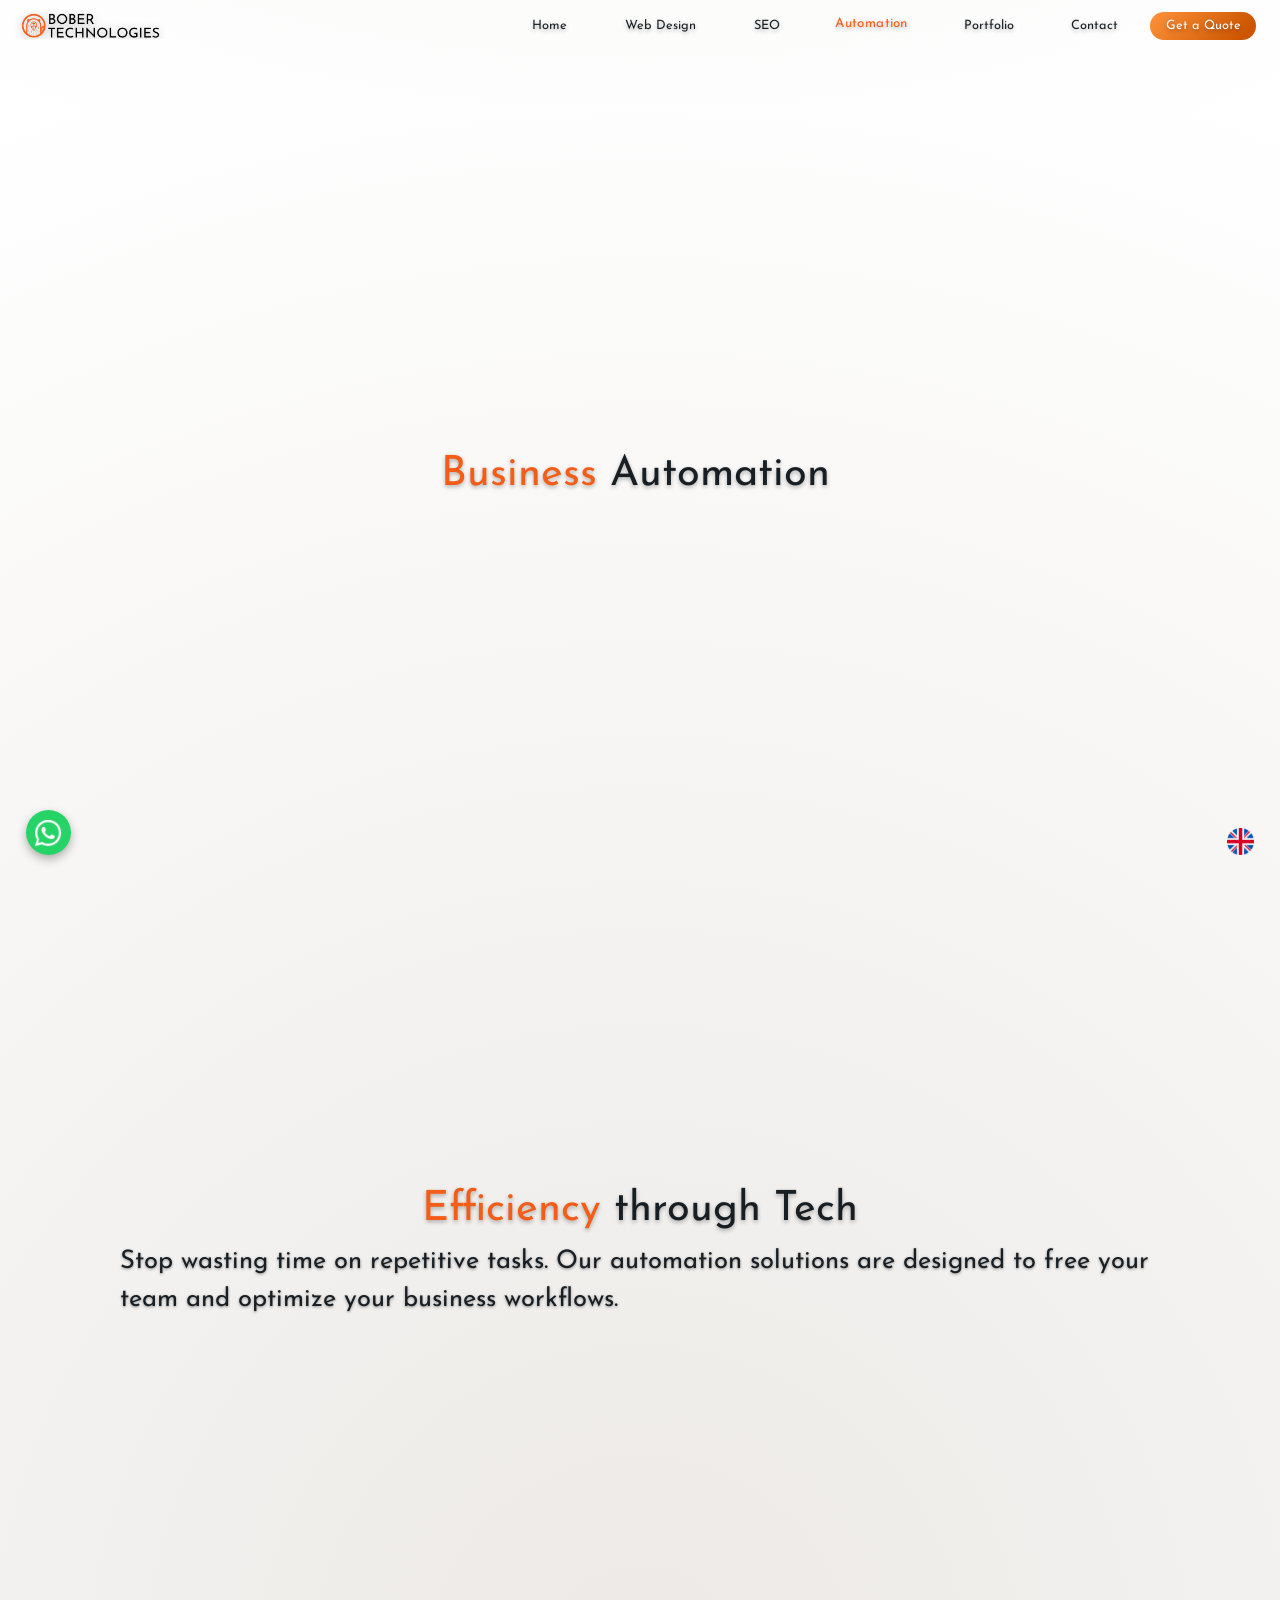
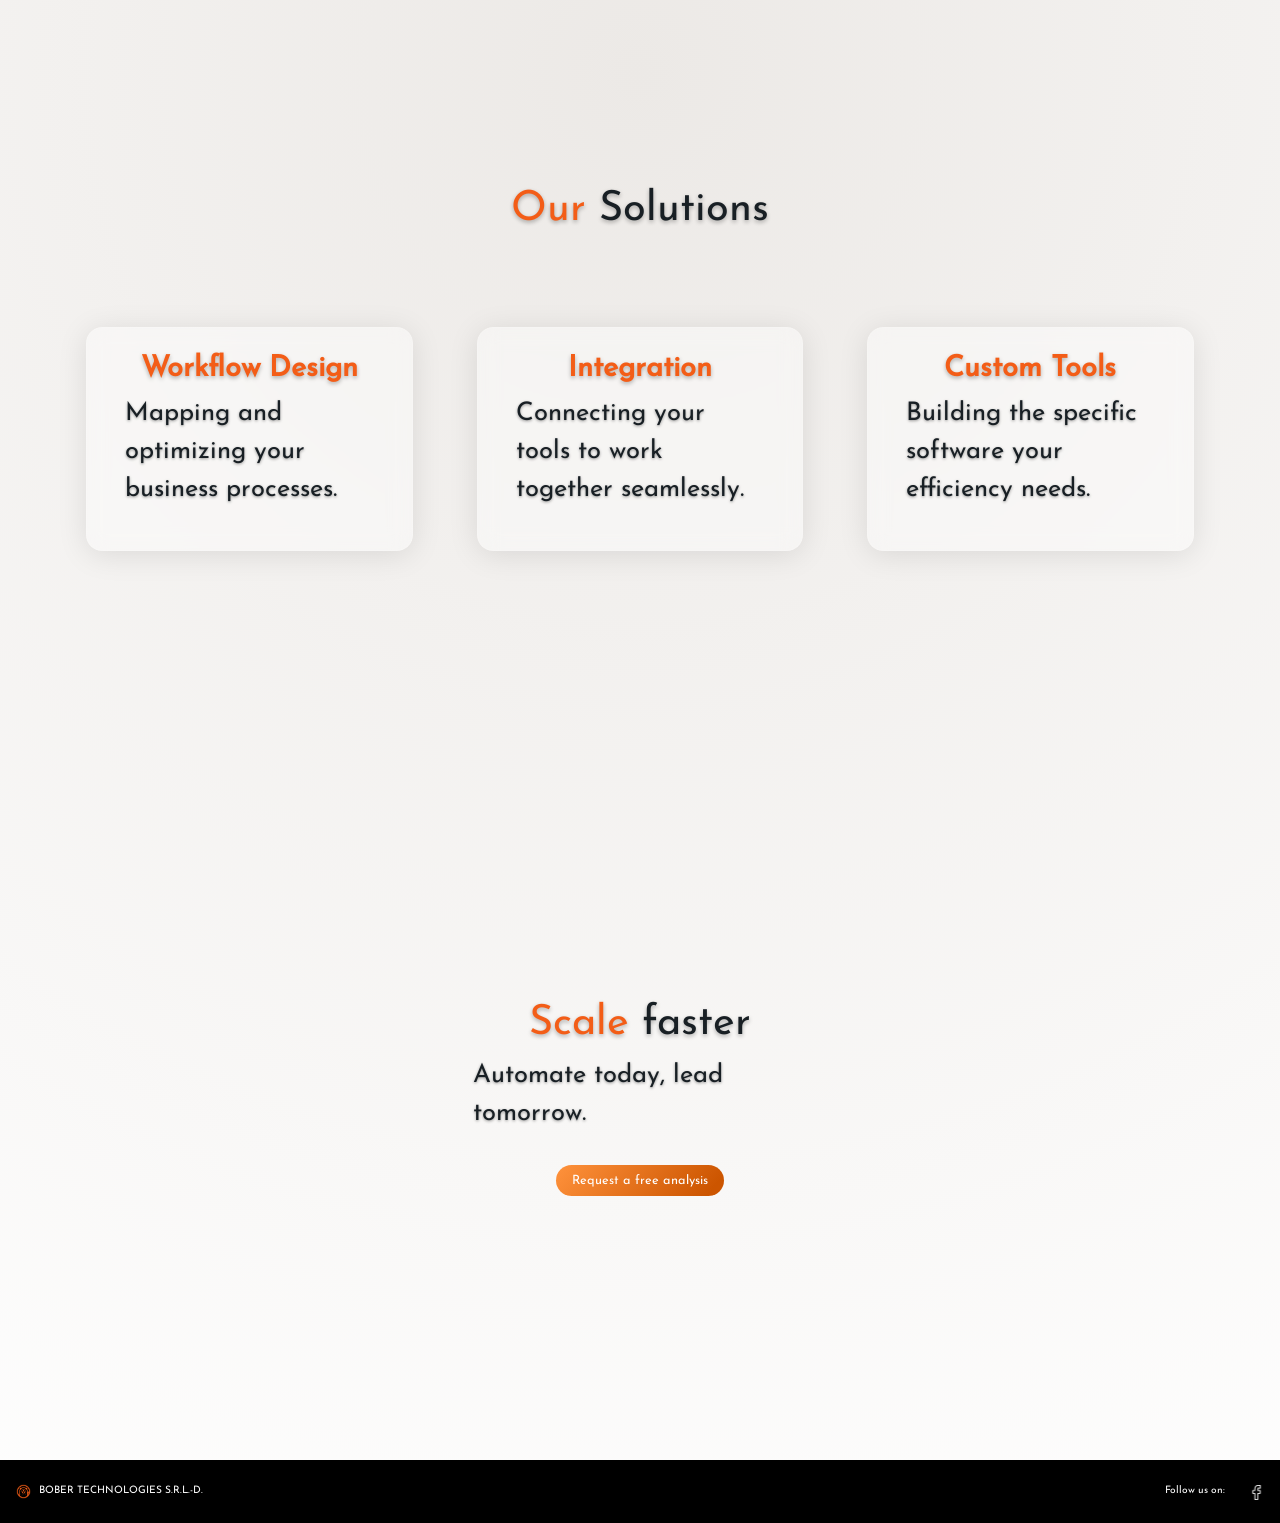
==== automation.html @ 5aacd909 "add Alydeea and automation portfolio pages, enhance site navigation, and improve content structure" ====
<!DOCTYPE html>
<html lang="ro">
<head>
    <meta charset="UTF-8">
    <meta name="viewport" content="width=device-width, initial-scale=1.0">

    <meta name="description" content="Custom Software Development Romania | Business Automation Solutions | Software Cost Optimization. We turn innovative ideas into powerful software solutions.">
    <meta name="keywords" content="Custom Software Development Romania, Business Automation Solutions, Software Cost Optimization, BOBER TECHNOLOGIES, dezvoltare web, dezvoltare software personalizată, dezvoltare aplicații mobile, consultanță IT, companie software, soluții software pentru afaceri, dezvoltare aplicații web, soluții cloud, externalizare software, software pentru întreprinderi, transformare digitală, mentenanță software, suport tehnic, integrare software, partener tehnologic">

    <!-- Content language -->
    <meta http-equiv="content-language" content="en, ro">

    <meta name="author" content="BOBER TECHNOLOGIES S.R.L.-D.">
    <meta name="robots" content="index, follow">
    <link rel="canonical" href="https://b-tech.ro/automation.html" />

      <!-- Favicon -->
    <link rel="icon" href="/res/icons/beaver_ico.ico" type="image/png">
    <link rel="icon" href="/res/icons/beaver_ico.ico" type="image/x-icon">
    <link rel="shortcut icon" href="/res/icons/beaver_ico.ico" type="image/x-icon">

    <!-- Open Graph -->
    <meta property="og:locale:alternate" content="ro_RO, en_US" />
    <meta property="og:locale" content="ro_RO" />
    <meta property="og:type" content="website" />
    <meta property="og:title" content="BOBER TECHNOLOGIES - Custom Software & IT Solutions" />
    <meta property="og:description" content="Optimize your business processes with our custom automation solutions. We help you eliminate repetitive tasks and increase efficiency." />
    <meta property="og:image" content="https://b-tech.ro/res/LOGO_Dark.png" />
    <meta property="og:image:width" content="1200" />
    <meta property="og:image:height" content="630" />
    <meta property="og:url" content="https://b-tech.ro/automation.html" />
    <meta property="og:site_name" content="BOBER TECHNOLOGIES" />

    <!-- Twitter Card -->
    <meta name="twitter:lang" content="ro, en">
    <meta name="twitter:card" content="summary_large_image" />
    <meta name="twitter:title" content="BOBER TECHNOLOGIES" />
    <meta name="twitter:description" content="Expert software development & consulting. Build your next project with us." />
    <meta name="twitter:image" content="https://b-tech.ro/res/LOGO_Dark.png" />

    <!-- Schema.org -->
    <script type="application/ld+json">
        {
          "@context": "https://schema.org",
          "@type": "Organization",
          "name": "BOBER TECHNOLOGIES",
          "alternateName": "B-Tech",
          "url": "https://b-tech.ro",
          "logo": "https://b-tech.ro/res/LOGO_Dark.png",
          "sameAs": [
            "https://www.facebook.com/profile.php?id=61576194466730"
          ],
          "contactPoint": {
            "@type": "ContactPoint",
            "email": "contact@b-tech.ro",
            "telephone": "+40733216828",
            "contactType": "Customer Service",
            "areaServed": "RO",
            "availableLanguage": ["English", "Romanian"]
          }
        }
    </script>

    <script type="application/ld+json">
        {
          "@context": "https://schema.org",
          "@type": "BreadcrumbList",
          "itemListElement": [
            {
              "@type": "ListItem",
              "position": 1,
              "name": "Home",
              "item": "https://b-tech.ro/index.html"
            },
            {
              "@type": "ListItem",
              "position": 2,
              "name": "Automation",
              "item": "https://b-tech.ro/automation.html"
            }
          ]
        }
    </script>

    <title>Business Automation Solutions | BOBER TECHNOLOGIES</title>
    <meta name="description" content="Streamline your workflows and increase efficiency with our custom automation solutions. We help businesses automate repetitive tasks and optimize processes.">
    <link rel="stylesheet" href="styles.css" />
    <link href="https://cdn.jsdelivr.net/npm/bootstrap@5.3.3/dist/css/bootstrap.min.css" rel="stylesheet" />
  
    <script src="scripts.js" defer></script>
</head>

<body>
    <!-- Google tag (gtag.js) -->
    <script async src="https://www.googletagmanager.com/gtag/js?id=G-8JJDEGG5Q1"></script>
    <script>
        window.dataLayer = window.dataLayer || [];
        function gtag(){dataLayer.push(arguments);}
        gtag('js', new Date());
        gtag('config', 'G-8JJDEGG5Q1');
    </script>
    <header>
        <nav class="navbar">
            <div class="logo">
                <a href="index.html" class="logo-btn">
                    <div class="logo-wrapper">
                        <div class="logo-background"></div>
                    </div>
                </a>
            </div>
            <div class="nav-links">
                <a href="index.html" class="nav-btn" data-i18n-key="header.nav.home">Home</a>
                <a href="web-design.html" class="nav-btn" data-i18n-key="header.nav.web_design">Web Design</a>
                <a href="seo.html" class="nav-btn" data-i18n-key="header.nav.seo">SEO</a>
                <a href="automation.html" class="nav-btn" data-i18n-key="header.nav.automation">Automation</a>
                <a href="portfolio.html" class="nav-btn" data-i18n-key="header.nav.case_studies">Portfolio</a>
                <a href="contact.html" class="nav-btn" data-i18n-key="header.nav.contact">Contact</a>
            </div>
            <a href="contact.html#section5" class="nav-btn quote-btn" data-i18n-key="header.nav.quote">Get a Quote</a>
        </nav>
        
        <!-- Vertical dot navbar -->
        <nav class="dot-navbar">
            <div class="dot-nav-links">
                <div class="dot-nav-item">
                    <span class="section-name" data-i18n-key="header.dot_nav.home"></span>
                    <button class="dot-nav-btn" role="navigation" data-section="section1" aria-label="Navigate to Home section"></button>
                </div>
                <div class="dot-nav-item">
                    <span class="section-name" data-i18n-key="header.dot_nav.about"></span>
                    <button class="dot-nav-btn" role="navigation" data-section="section2" aria-label="Navigate to About section"></button>
                </div>
                <div class="dot-nav-item">
                    <span class="section-name" data-i18n-key="header.dot_nav.services"></span>
                    <button class="dot-nav-btn" role="navigation" data-section="section3" aria-label="Navigate to Services section"></button>
                </div>
                <div class="dot-nav-item">
                    <span class="section-name" data-i18n-key="header.dot_nav.packages"></span>
                    <button class="dot-nav-btn" role="navigation" data-section="section_packages" aria-label="Navigate to Packages section"></button>
                </div>
                <div class="dot-nav-item">
                    <span class="section-name" data-i18n-key="header.dot_nav.development"></span>
                    <button class="dot-nav-btn" role="navigation" data-section="section4" aria-label="Navigate to Development section"></button>
                </div>
                <div class="dot-nav-item">
                    <span class="section-name" data-i18n-key="header.dot_nav.contact"></span>
                    <button class="dot-nav-btn" role="navigation" data-section="section5" aria-label="Navigate to Contact section"></button>
                </div>
            </div>
        </nav>
    </header>
    
    <main>
        <section id="section1" class="section">
            <h1 class="hero-title"><span class="accent" data-i18n-key="automation_page.hero_accent">Business</span> <span data-i18n-key="automation_page.hero_title">Automation</span></h1>&nbsp;&nbsp;
            <div class="toggle-container">
                <button id="theme-toggle" aria-label="Toggle dark/light mode">
                    <img src="res/icons/dark.png" alt="Toggle light mode icon" class="theme-icon">
                    <img src="res/icons/light.png" alt="Toggle dark mode icon" class="theme-icon">
                </button>
                <button id="lang-toggle">
                    <img src="res/icons/en.png" alt="Language selection toggle for English/Romanian" />
                </button>
            </div>
        </section>

        <section class="section">
            <div class="glass-container">
                <div>
                    <h2 data-i18n-accent-first data-i18n-key="automation_page.efficiency_title">Efficiency through Tech</h2>
                    <p data-i18n-key="automation_page.efficiency_desc">Stop wasting time on repetitive tasks. Our automation solutions are designed to free your team and optimize your business workflows.</p>
                </div>
            </div>
        </section>

        <section class="section">
            <div class="glass-container">
                <div>
                    <h2 data-i18n-accent-first data-i18n-key="automation_page.solutions_title">Our Solutions</h2>
                    <div class="about-columns">
                        <div class="about-column-wrapper" style="margin-top: 2rem;">
                            <div class="about-column">
                                <h3><span class="accent" data-i18n-key="automation_page.workflow_title">Workflow</span></h3>
                                <p data-i18n-key="automation_page.workflow_desc">Mapping and optimizing your business processes.</p>
                            </div>
                        </div>
                        <div class="about-column-wrapper" style="margin-top: 2rem;">
                            <div class="about-column">
                                <h3><span class="accent" data-i18n-key="automation_page.integration_title">Integration</span></h3>
                                <p data-i18n-key="automation_page.integration_desc">Connecting your tools to work together seamlessly.</p>
                            </div>
                        </div>
                        <div class="about-column-wrapper" style="margin-top: 2rem;">
                            <div class="about-column">
                                <h3><span class="accent" data-i18n-key="automation_page.tools_title">Custom</span></h3>
                                <p data-i18n-key="automation_page.tools_desc">Building the specific software your efficiency needs.</p>
                            </div>
                        </div>
                    </div>
                </div>
            </div>
        </section>

        <section id="contact-cta" class="section">
            <div class="glass-container">
                <div>
                    <h2 data-i18n-accent-first data-i18n-key="automation_page.ready_title">Scale faster</h2>
                    <p data-i18n-key="automation_page.ready_desc">Automate today, lead tomorrow.</p>
                    <a href="/contact.html#section5" class="submit-btn" style="text-decoration: none;" data-i18n-key="alydeea.request_analysis">Request a free analysis</a>
                </div>
            </div>
        </section>

        <div id="scroll-arrow" style="z-index: 1;">
            <img loading="lazy" src="res/icons/down-arrow.png" class="arrow-img"  alt="Scroll down arrow" draggable="false">
        </div>

        <!-- WhatsApp Floating Widget -->
        <a href="https://wa.me/40733216828" 
           class="whatsapp-widget" target="_blank" rel="noopener noreferrer" aria-label="Contact us on WhatsApp">
            <img src="res/icons/whatsapp.png" alt="WhatsApp Icon">
        </a>
    </main>

    <footer>
        <div class="footer-content">
            <div style="display:flex; align-items: center;">
                <div class="footer-logo">
                    <img draggable="false" src="/res/icons/beaver_png.png" alt="BOBER TECHNOLOGIES logo - beaver icon">
                </div>
                <p data-i18n-key="footer.company">BOBER TECHNOLOGIES S.R.L.&#8209;D.</p>
            </div>
            <div class="footer-icons">
                <p style="white-space: nowrap;" data-i18n-key="footer.follow_us">Follow us on:</p>
               <!-- <button class="footer-btn">
                    <img loading="lazy" src="res/icons/linkedin.png" alt="LinkedIn">
                </button> -->
                <button class="footer-btn">
                    <a href="https://www.facebook.com/profile.php?id=61576194466730" target="_blank" rel="noopener noreferrer">
                        <img loading="lazy" src="res/icons/facebook.png" alt="Facebook" draggable="false">
                    </a>
                </button>
                <!--<button class="footer-btn">
                    <img loading="lazy" src="res/icons/instagram.png" alt="instagram">
                </button>
                <button class="footer-btn">
                    <img loading="lazy" src="res/icons/twitter.png" alt="X">
                </button>-->
            </div>
        </div>
    </footer>
</body>
</html>
---- styles.css ----
/* ==========================================================================
   BOBER TECHNOLOGIES - Main Stylesheet
   ========================================================================== */

/* --- 1. Reset & Base --- */
@font-face {
    font-family: 'Josefin Sans';
    src: url('/res/fonts/JosefinSans-Regular.ttf') format('truetype'),
         url('/res/fonts/JosefinSans-Regular.woff') format('woff'),
         url('/res/fonts/JosefinSans-Regular.woff2') format('woff2');
    font-weight: normal;
    font-style: normal;
    font-display: swap;
}

:root {
    /* Colors */
    --primary: #000000;
    --secondary: #14213D;
    --tertiary: #E5E5E5;
    --accent: #f35d17;
    --light: #ffffff;
    --dark: #181f24;
    
    /* Shadows */
    --shadow-sm: 0 2px 4px rgba(0, 0, 0, 0.3);
    --shadow-md: 0 4px 6px rgba(0, 0, 0, 0.2);
    --shadow-lg: 0 4px 30px rgba(0, 0, 0, 0.1);
    --text-shadow: 0 2px 4px rgba(0, 0, 0, 0.3);
    
    /* Transitions */
    --transition-fast: 0.2s ease;
    --transition-default: 0.3s ease;

    /* Backgrounds & Text (Dynamic) */
    --bg-light: radial-gradient(circle, #ece9e6, #ffffff);
    --bg-dark: radial-gradient(circle, #414345, #232526);
    
    /* Defaults */
    --current-bg: var(--bg-light);
    --current-text: var(--dark);
    --text-inverse: var(--light);
}

body.dark-mode {
    --current-bg: var(--bg-dark);
    --current-text: var(--light);
    --text-inverse: var(--dark);
}

body.light-mode {
    --current-bg: var(--bg-light);
    --current-text: var(--dark);
    --text-inverse: var(--light);
}

* {
    margin: 0;
    padding: 0;
    box-sizing: border-box;
    font-family: "Josefin Sans", sans-serif !important;
}

html {
    scroll-behavior: smooth;
    overflow-y: scroll;
}

body {
    background: var(--current-bg);
    color: var(--current-text) !important;
    min-height: 100vh;
    padding-top: 0;
    transition: background var(--transition-default), color var(--transition-default);
}

/* --- 2. Typography --- */
h1, h2 {
    font-size: clamp(1.5rem, calc(1rem + 2vw), 15rem) !important;
    margin-bottom: clamp(0.5rem, 2vw, 1rem);
    color: var(--current-text);
    text-align: center;
    text-shadow: var(--text-shadow);
}

h3 {
    font-size: clamp(1.2rem, calc(1rem + 1vw), 13.2rem) !important;
    margin-bottom: clamp(0.5rem, 2vw, 1rem);
    color: var(--current-text) !important;
    font-weight: bold !important;
    text-align: center;
    text-shadow: var(--text-shadow);
    max-width: 90%;
    margin: 0 auto;
    overflow-wrap: break-word;
}

p {
    font-size: clamp(1rem, calc(0.8rem + 1vw), 5rem) !important;
    color: var(--current-text) !important;
    text-align: left !important;
    text-shadow: 0 1px 3px rgba(0, 0, 0, 0.4) !important;
    width: 90%;
    margin: 0 auto;
    font-weight: 500;
    white-space: normal;
}

li {
    font-size: clamp(1rem, calc(0.5rem + 0.7vw), 4rem) !important;
    color: var(--current-text) !important;
    text-align: left !important;
    text-shadow: 0 1px 3px rgba(0, 0, 0, 0.4);
    width: 100%;
    font-weight: 500;
    margin: 0 auto;
}

li::marker {
    color: var(--current-text);
}

span.accent {
    color: var(--accent);
}

/* --- 3. Header & Navigation --- */
.navbar {
    display: flex;
    justify-content: space-between;
    align-items: center;
    padding: clamp(0.5rem, 2vw, 1.5rem) clamp(1rem, 3vw, 4rem);
    background-color: transparent !important;
    position: fixed !important;
    width: 100%;
    top: 0;
    left: 0;
    z-index: 1000;
    box-shadow: none !important;
    flex-wrap: nowrap;
}

.logo {
    display: flex;
    align-items: center;
    flex-shrink: 0;
}

.logo-btn {
    background: none;
    border: none;
    padding: 0;
    cursor: pointer;
}

.logo-wrapper {
    position: relative;
    width: min(20vw, 20vh);
    height: min(3vw, 3vh);
    overflow: hidden;
}

.logo-background {
    position: absolute;
    inset: 0;
    width: 100%;
    height: 100%;
    background-size: contain;
    background-repeat: no-repeat;
    background-position: center;
    filter: drop-shadow(var(--shadow-sm));
}

body.light-mode .logo-background { background-image: url('res/LOGO_Dark.png'); }
body.dark-mode .logo-background { background-image: url('res/LOGO.png'); }

.nav-links {
    display: flex;
    gap: clamp(0.5rem, 2vw, 2.5rem);
    margin-left: auto;
    flex-shrink: 0;
}

.nav-btn {
    background: none;
    border: none;
    color: var(--current-text) !important;
    font-size: clamp(0.7rem, max(1vw, 1vh), 5rem);
    cursor: pointer;
    padding: clamp(0.2rem, 0.8vw, 0.5rem) clamp(0.3rem, 1.5vw, 1rem);
    border-radius: clamp(0.125rem, 0.5vw, 0.25rem);
    text-shadow: var(--text-shadow);
    white-space: nowrap;
    text-decoration: none !important;
    transition: color var(--transition-default), transform 0.2s ease !important;
}

.nav-btn:not(.quote-btn):hover, .nav-btn:not(.quote-btn):focus, .nav-btn:not(.quote-btn).active, .nav-btn:not(.quote-btn).current-page {
    transform: translateY(-.15em) scale(1.05) !important;
    color: var(--accent) !important;
}

.quote-btn:hover {
    transform: translateY(-.15em) scale(1.05) !important;
}

.nav-btn.hidden {
    opacity: 0;
    transform: translateY(-100%);
    pointer-events: none;
}

/* Dot Navbar */
.dot-navbar {
    position: fixed;
    right: clamp(1rem, 3vw, 3rem);
    top: 50%;
    transform: translateY(-50%);
    z-index: 999;
    transition: opacity var(--transition-default), visibility var(--transition-default);
}

.dot-navbar.hidden {
    opacity: 0;
    visibility: hidden;
}

.dot-nav-links {
    display: flex;
    flex-direction: column;
    gap: clamp(1rem, 3vh, 2rem);
}

.dot-nav-item {
    display: flex;
    align-items: center;
    justify-content: flex-end;
    position: relative;
    padding: 0.5rem;
}

.section-name {
    color: var(--current-text) !important;
    font-size: clamp(0.8rem, 1.2vw, 10rem);
    margin-right: 1rem;
    opacity: 0;
    transform: translateX(10px);
    transition: all 0.3s ease;
    font-weight: 500;
    text-align: right;
    white-space: nowrap;
    pointer-events: none;
}

.dot-nav-item:hover .section-name,
.dot-nav-item:has(.dot-nav-btn.active) .section-name {
    opacity: 1;
    transform: translateX(0);
}

.dot-nav-item:has(.dot-nav-btn.active) .section-name {
    color: var(--accent) !important;
}

.dot-nav-btn {
    width: clamp(0.5rem, 1vw, 2rem);
    height: clamp(0.5rem, 1vw, 2rem);
    border-radius: 50%;
    background-color: var(--current-text);
    border: none;
    cursor: pointer;
    transition: all 0.3s ease;
    box-shadow: var(--shadow-sm);
    flex-shrink: 0;
}

.dot-nav-btn.active, .dot-nav-btn:hover {
    background-color: var(--accent) !important;
    transform: scale(1.3);
}

/* --- 4. Main Content Sections --- */
.section {
    min-height: 80vh;
    display: flex;
    justify-content: center;
    padding: clamp(1rem, 5vw, 2rem);
}

@media (max-aspect-ratio: 1/1) {
    .section { min-height: 50vh; }
}

#section1 {
    align-items: center;
    padding-top: clamp(4rem, 10vh, 6rem);
    min-height: 100vh;
}

.contact-page #section1 {
    min-height: 50vh !important;
}

/* Glass Effect Containers */
.glass-container {
    width: 95%;
    display: flex;
    justify-content: center;
    align-items: center;
    position: relative;
    z-index: 1;
}

.about-columns {
    display: grid;
    grid-template-columns: repeat(auto-fit, minmax(30vw, 1fr)) !important;
    gap: clamp(2rem, 5vw, 10rem);
    width: 100%;
    margin-top: clamp(2rem, 4vh, 3rem);
    padding: 1.5rem;
    align-items: stretch;
}

/* Company Info Centering and Wrapping */
.company-info-container {
    display: flex;
    justify-content: center;
    align-items: center;
    width: 100%;
    margin-top: 1rem;
}

.company-info-container .about-column-wrapper {
    width: fit-content !important; /* Adjusted to fit content instead of fixed 120% */
    min-width: 300px; /* Ensure a minimum presence */
}

.company-details-box {
    padding: 1.5rem 3.5rem 1.5rem 1.8rem !important; /* Increased right padding to 3rem while keeping others */
    font-size: 0.8em !important; /* 20% smaller than parent/default */
    text-align: center;
}

.company-name-container {
    white-space: nowrap;
}

/* Alydeea Case Study specific centering */
.alydeea-page .about-columns {
    display: flex !important;
    flex-direction: column !important;
    align-items: center !important;
    width: 90% !important;
    max-width: 1200px;
    margin-left: auto !important;
    margin-right: auto !important;
    margin-top: 1rem !important; /* Reduced top margin since title is now above */
}

.alydeea-section-content {
    display: flex;
    flex-direction: column;
    align-items: center;
    width: 100%;
}

.alydeea-section-content h2 {
    margin-bottom: 2rem;
}

.alydeea-page .about-column-wrapper {
    width: fit-content !important;
    max-width: 100% !important;
    margin-bottom: 2rem;
}

.alydeea-page .about-column {
    width: fit-content !important;
    padding: 2rem clamp(1.5rem, 5vw, 4rem) !important;
}

#section2 .about-columns {
    display: flex !important;
    flex-direction: column !important;
    align-items: center !important;
}

#section2 .about-column-wrapper {
    width: fit-content;
    max-width: 80%;
    margin: 2rem auto 0;
}

#section2 .about-column {
    text-align: center !important;
    align-items: center !important;
    justify-content: center !important;
}

#section2 .about-column p, 
#section2 .about-column h3 {
    text-align: center !important;
    margin-bottom: 1.5rem;
}

#section2 .about-column-wrapper .parallax-background {
    width: 100%;
    height: 100%;
}

@media (min-width: 1024px) {
    .about-columns { grid-template-columns: repeat(3, minmax(20vw, 1fr)) !important; }
}

@media (max-width: 1024px) {
    .about-columns { grid-template-columns: 1fr !important; }
}

.about-column-wrapper {
    position: relative;
    width: fit-content !important;
    max-width: 100% !important;
    height: auto;
    overflow: hidden;
    border-radius: 16px !important;
    box-shadow: var(--shadow-lg);
    transition: transform 0.3s ease, box-shadow 0.3s ease;
    display: flex;
    flex-direction: column;
    align-items: center;
    justify-content: center;
    margin: 0 auto;
    text-align: center;
}

.about-column {
    display: flex;
    flex-direction: column;
    align-items: center;
    padding: 1.5rem;
    border-radius: 16px;
    position: relative;
    overflow: hidden;
    z-index: 2;
    width: fit-content;
    min-width: 100%;
    height: 100%;
    transition: transform 0.3s ease, box-shadow 0.3s ease;
    backdrop-filter: blur(10px);
    -webkit-backdrop-filter: blur(10px);
    border: 1px solid rgba(255, 255, 255, 0.1);
}

.about-column-wrapper:hover {
    box-shadow: var(--shadow-lg), 0 8px 20px rgba(0, 0, 0, 0.2);
    transform: translateY(-5px);
}

body.light-mode .about-column {
    background: rgba(255, 255, 255, 0.4);
}

body.dark-mode .about-column {
    background: rgba(0, 0, 0, 0.4);
}

/* Background Effects */
.parallax-background {
    position: absolute;
    inset: 0;
    width: 99%;
    height: 99%;
    background-size: cover;
    background-attachment: fixed;
    z-index: -1;
    border-radius: 20px;
}

body.light-mode .parallax-background.about { background-image: url('res/work_dark_mode.png'); }
body.dark-mode .parallax-background.about { background-image: url('res/work_light_mode.png'); }

.parallax-img {
    position: absolute;
    inset: 0;
    z-index: -1;
    overflow: hidden;
    pointer-events: none;
    border-radius: 20px;
    height: 99%;
    width: 100%;
}

.parallax-img img {
    width: 80%;
    height: auto;
    position: absolute;
    top: 0;
    left: 50%;
    transform: translateX(-50%) translateY(var(--scroll-offset, 0px));
    transition: transform 0.1s linear;
    will-change: transform;
}

#section5 {
    display: flex;
    justify-content: center;
    padding: 0 5%;
    width: 100%;
    min-height: 85vh;
}

.contact-container {
    display: grid;
    grid-template-columns: 1fr 1fr 1fr;
    align-items: start;
    width: 100%;
    gap: 2rem;
}


form {
    width: 100%;
    max-width: 40rem;
    display: flex;
    flex-direction: column;
    margin: 0 auto;
}

form h2 {
    font-size: clamp(1rem, 1.5vw, 2.5rem) !important;
    margin-bottom: 2rem;
    text-align: left;
    line-height: 1.2;
}

.feedback-input {
    color: var(--current-text) !important;
    border-radius: 15px;
    background-color: transparent;
    border: 2px solid var(--accent);
    padding: 0.8em;
    margin-bottom: 12px;
    width: 100%;
    outline: 0;
    font-size: clamp(0.9rem, 1.5vw, 3rem);
}

select.feedback-input option {
    background-color: var(--dark);
    color: var(--light);
}

body.light-mode select.feedback-input option {
    background-color: var(--light);
    color: var(--dark);
}

.feedback-input:not(:focus-within):invalid:not(:placeholder-shown) { background-image: url("res/icons/check-error.png"); }
.feedback-input:not(:focus-within):valid:not(:placeholder-shown) { background-image: url("res/icons/check-success.png"); }
.feedback-input:invalid, .feedback-input:valid:not(:placeholder-shown) {
    background-size: 20px;
    background-repeat: no-repeat;
    background-position: calc(100% - 10px);
}

textarea { min-height: 12rem; }

.submit-btn {
    height: clamp(1.6rem, 2.4vw, 6rem);
    font-size: clamp(0.8rem, 1vw, 4rem);
    padding: 0 clamp(0.8rem, 3vw, 1rem);
    border: 0;
    border-radius: 5rem;
    background-image: linear-gradient(131deg, #ff923c, #c50, #c50, #c50);
    background-size: 300% 100%;
    transition: all 0.3s ease-in-out;
    margin: 2rem auto 5px;
    font-weight: 500;
    color: var(--light);
    cursor: pointer;
    display: flex;
    align-items: center;
    justify-content: center;
    width: fit-content;
}

.submit-btn:hover:enabled, .submit-btn:hover, .quote-btn:hover {
    box-shadow: 0 .5em .5em -.4em #cc5500ba;
    background-size: 100% 100% !important;
    transform: translateY(-.15em) scale(1.05) !important;
}

.contact-image {
    grid-column: 3;
    display: flex;
    justify-content: flex-end;
    align-items: flex-end;
    height: 100%;
}

.contact-img {
    max-width: 35vw;
    max-height: 50vh;
    object-fit: contain;
}

@media (max-width: 1024px) {
    .contact-container { grid-template-columns: 1fr; place-items: center; }
    .contact-image { display: none; }
    form { padding: 0 10vw; }
}

/* --- 6. Footer --- */
footer {
    background-color: var(--primary);
    color: var(--light) !important;
    display: flex;
    justify-content: center;
    height: 7vh;
    min-height: 60px;
}

.footer-content {
    width: 100%;
    display: flex;
    justify-content: space-between;
    align-items: center;
    padding: 0 1rem;
}

.footer-content p {
    font-size: clamp(0.6rem, 0.8vw, 2.6rem) !important;
    color: var(--light) !important;
    text-align: left !important;
    margin: 0 0 0 0.5rem !important; /* Removes auto margins and adds a small left gap */
    display: flex;
    align-items: center;
    line-height: 1;
    width: auto;
}

.footer-logo {
    display: flex;
    align-items: center;
}

.footer-logo img {
    height: clamp(0.6rem, 1.2vw, 2.6rem) !important;
    width: auto;
}

.footer-icons {
    display: flex;
    gap: 1.5rem;
    align-items: center;
    flex-shrink: 0;
}

.footer-btn {
    background: transparent;
    border: none;
    cursor: pointer;
}

.footer-icons img {
    height: clamp(0.6rem, 1.2vw, 2.6rem) !important;
    width: auto;
}

.quote-btn {
    height: clamp(1.6rem, 2.2vw, 6rem);
    font-size: clamp(0.8rem, 1vw, 4rem) !important;
    padding: 0 clamp(0.64rem, 2.4vw, 0.96rem);
    border: 0 !important;
    border-radius: 5rem !important;
    background-image: linear-gradient(131deg, #ff923c, #c50, #c50, #c50) !important;
    background-size: 300% 100% !important;
    transition: all 0.3s ease-in-out !important;
    margin-left: 1rem;
    margin-right: 1.5rem;
    font-weight: 500 !important;
    color: var(--light) !important;
    cursor: pointer;
    flex-shrink: 0;
    display: flex;
    align-items: center;
    justify-content: center;
    text-decoration: none !important;
}

/* Removed separate .quote-btn:hover as it is now merged above */

.package-card {
    transition: transform 0.3s ease, box-shadow 0.3s ease;
    padding: 0;
    border-radius: 15px;
    background: transparent;
    display: flex;
    flex-direction: column;
    justify-content: space-between;
    align-items: center;
    text-align: center;
    width: 100% !important;
}

.package-card:hover {
    transform: translateY(-10px);
    box-shadow: 0 10px 30px rgba(0, 0, 0, 0.3);
}

.package-focus {
    font-weight: 500;
    color: var(--current-text);
    opacity: 0.8;
    margin-bottom: 0.5rem;
    font-size: 0.6rem;
    text-align: center !important;
    max-width: 100%;
}

.package-card h3 {
    color: var(--accent) !important;
    margin-bottom: 0.5rem;
    text-align: center;
}

.accent-word {
    color: var(--accent);
    font-weight: 600;
}

.package-cta {
    margin-top: auto;
    width: 100%;
}

.feedback-input select {
    appearance: none;
    background-image: url('res/icons/down-arrow.png');
    background-repeat: no-repeat;
    background-position: right 1rem center;
    background-size: 1rem;
}

.whatsapp-widget {
    position: fixed;
    bottom: 5vh;
    left: 2vw;
    z-index: 100;
    width: 45px;
    height: 45px;
    background-color: #25d366;
    border-radius: 50%;
    display: flex;
    justify-content: center;
    align-items: center;
    box-shadow: 0 4px 10px rgba(0,0,0,0.3);
    transition: transform 0.3s ease;
}

.whatsapp-widget:hover {
    transform: scale(1.1);
}

.whatsapp-widget img {
    width: 28px;
    height: 28px;
}

@media (max-width: 768px) {
    header {
        padding: 0.5rem 0.5rem !important;
    }
    .logo {
        margin-left: 0.5rem !important;
    }
    .logo-wrapper {
        width: clamp(60px, 15vw, 120px) !important;
        height: clamp(20px, 3vh, 30px) !important;
    }
    .nav-links {
        display: flex;
        gap: 0.2rem;
        align-items: center;
        margin-left: auto;
    }
    .nav-btn:not(.quote-btn) {
        font-size: 0.5rem !important;
        padding: 0.1rem 0.2rem !important;
    }
    .about-column-wrapper {
        margin-top: 1rem !important;
    }
    .about-column h2 {
        font-size: 1.5rem !important;
    }
    .about-column h3 {
        font-size: 1.2rem !important;
    }
    .about-column p {
        font-size: 1rem !important;
        width: 100% !important;
    }
    /* .quote-btn {
        display: none;
    } */
    .quote-btn {
        display: flex !important;
        align-items: center !important;
        justify-content: center !important;
        margin-left: 0.5rem !important;
        margin-right: 0 !important;
        padding: 0 0.4rem !important;
        height: 20px !important;
        font-size: 0.45rem !important;
    }
    .whatsapp-widget {
        width: 40px;
        height: 40px;
        bottom: 20px;
        left: 20px;
    }
}
.toggle-container {
    position: fixed;
    bottom: 5vh;
    right: 2vw;
    z-index: 100;
    display: flex;
    flex-direction: column;
    gap: 2vh;
    transition: opacity 0.3s ease, transform 0.3s ease;
}

#lang-toggle, #theme-toggle {
    background: none;
    border: none;
    cursor: pointer;
    display: flex;
    justify-content: center;
    align-items: center;
    transition: opacity 0.3s ease, transform 0.3s ease;
}

#lang-toggle img, #theme-toggle img {
    height: min(3vw, 3vh) !important;
}

#theme-toggle img { position: absolute; opacity: 0; }
body.light-mode #theme-toggle img[src*="light"] { opacity: 1; }
body.dark-mode #theme-toggle img[src*="dark"] { opacity: 1; }

.toggle-container.hidden, #lang-toggle.hidden, #theme-toggle.hidden {
    opacity: 0;
    transform: translateX(100%);
    pointer-events: none;
}

#scroll-arrow {
    position: fixed;
    bottom: 20px;
    left: 50%;
    transform: translateX(-50%);
    animation: floatArrow 1.5s infinite ease-in-out;
    transition: opacity 0.5s ease;
}

.arrow-img { width: min(3vw, 3vh); }

@keyframes floatArrow {
    0%, 100% { transform: translateX(-50%) translateY(0); }
    50% { transform: translateX(-50%) translateY(-10px); }
}
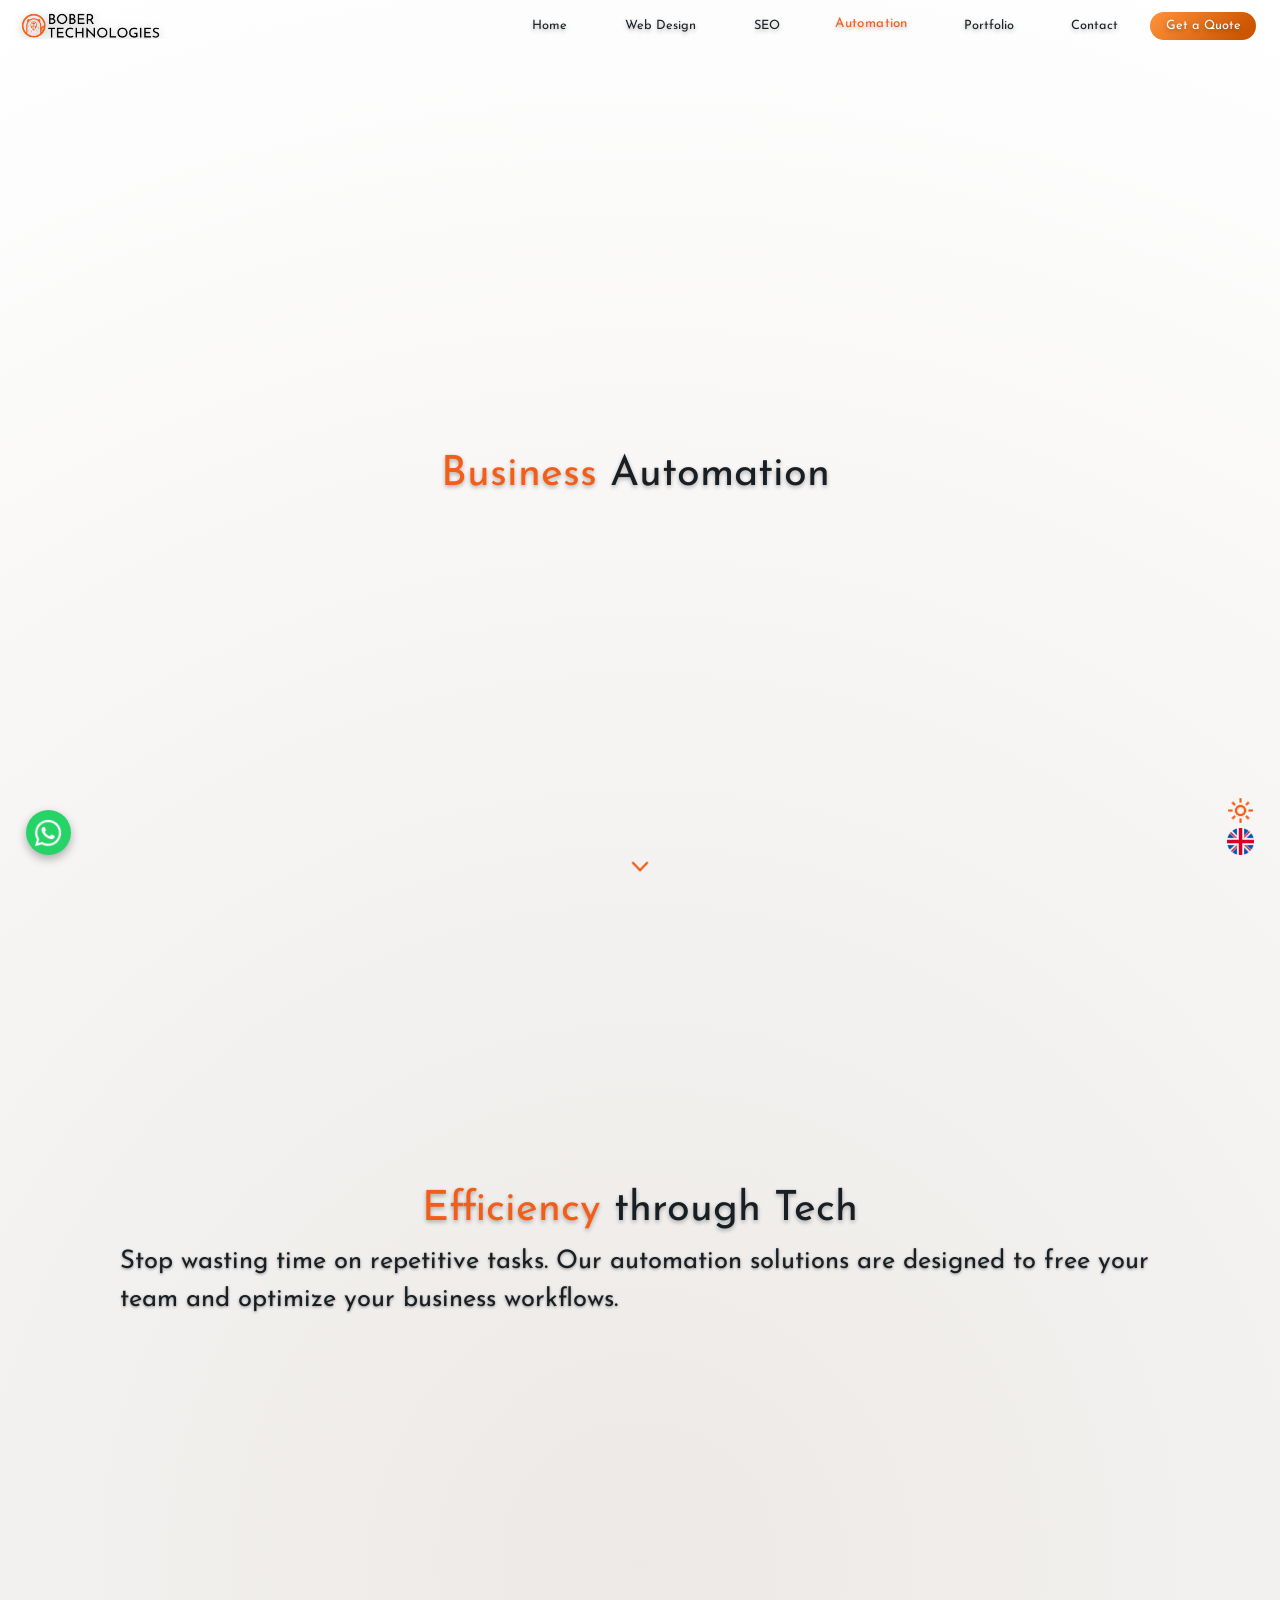
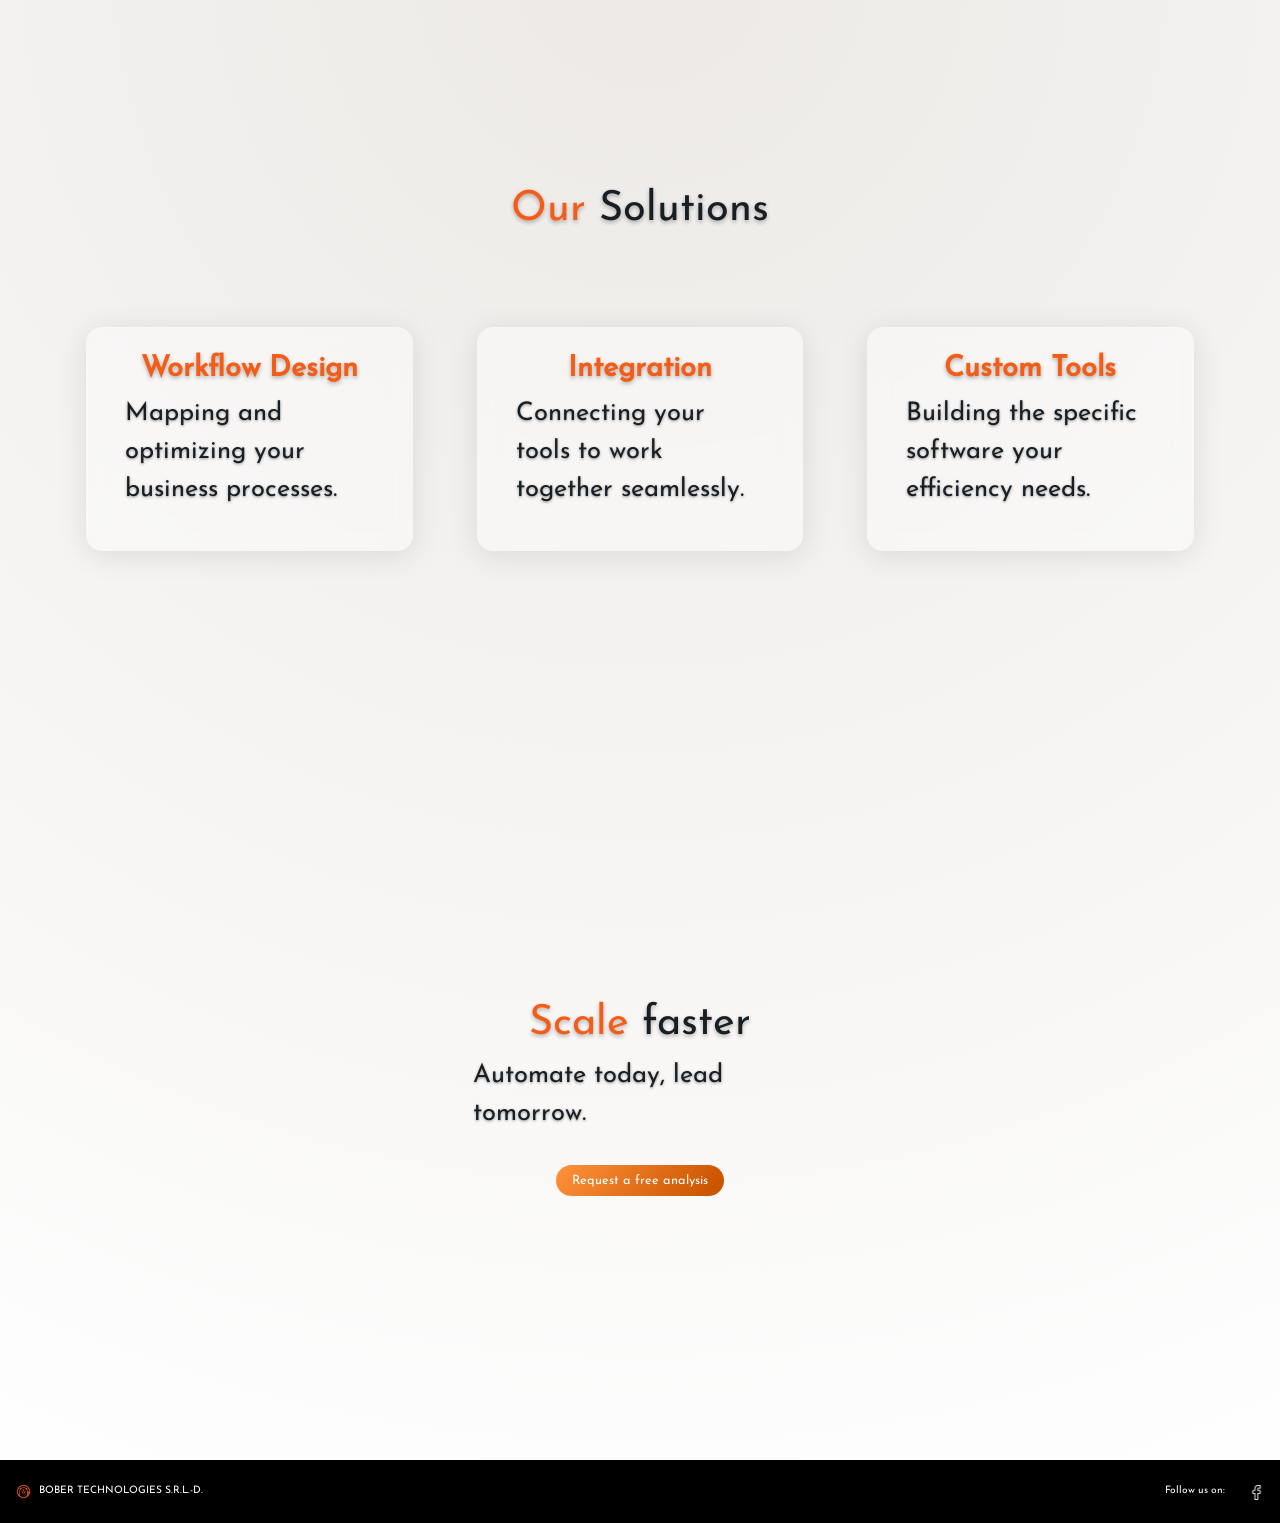
==== commit 85fff739: "remove index.html and instructions.txt files" ====
--- a/automation.html
+++ b/automation.html
@@ -4,8 +4,11 @@
     <meta charset="UTF-8">
     <meta name="viewport" content="width=device-width, initial-scale=1.0">
 
-    <meta name="description" content="Custom Software Development Romania | Business Automation Solutions | Software Cost Optimization. We turn innovative ideas into powerful software solutions.">
-    <meta name="keywords" content="Custom Software Development Romania, Business Automation Solutions, Software Cost Optimization, BOBER TECHNOLOGIES, dezvoltare web, dezvoltare software personalizată, dezvoltare aplicații mobile, consultanță IT, companie software, soluții software pentru afaceri, dezvoltare aplicații web, soluții cloud, externalizare software, software pentru întreprinderi, transformare digitală, mentenanță software, suport tehnic, integrare software, partener tehnologic">
+    <meta name="description" content="Soluții de automatizare a proceselor de business în România. Optimizăm fluxurile de lucru și eliminăm sarcinile repetitive pentru eficiență maximă.">
+    <meta name="keywords" content="automatizare business, optimizare procese, software automatizare, solutii eficiente, integrare software, eficienta operationala">
+    <link rel="alternate" hreflang="ro" href="https://b-tech.ro/automation.html" />
+    <link rel="alternate" hreflang="en" href="https://b-tech.ro/automation.html" />
+    <link rel="alternate" hreflang="x-default" href="https://b-tech.ro/automation.html" />
 
     <!-- Content language -->
     <meta http-equiv="content-language" content="en, ro">
@@ -23,8 +26,8 @@
     <meta property="og:locale:alternate" content="ro_RO, en_US" />
     <meta property="og:locale" content="ro_RO" />
     <meta property="og:type" content="website" />
-    <meta property="og:title" content="BOBER TECHNOLOGIES - Custom Software & IT Solutions" />
-    <meta property="og:description" content="Optimize your business processes with our custom automation solutions. We help you eliminate repetitive tasks and increase efficiency." />
+    <meta property="og:title" content="Soluții Automatizare Business | BOBER TECHNOLOGIES" />
+    <meta property="og:description" content="Optimizează-ți afacerea prin automatizări personalizate. Elimină munca manuală și crește productivitatea." />
     <meta property="og:image" content="https://b-tech.ro/res/LOGO_Dark.png" />
     <meta property="og:image:width" content="1200" />
     <meta property="og:image:height" content="630" />
@@ -70,7 +73,7 @@
               "@type": "ListItem",
               "position": 1,
               "name": "Home",
-              "item": "https://b-tech.ro/index.html"
+              "item": "https://b-tech.ro/home.html"
             },
             {
               "@type": "ListItem",
@@ -82,8 +85,8 @@
         }
     </script>
 
-    <title>Business Automation Solutions | BOBER TECHNOLOGIES</title>
-    <meta name="description" content="Streamline your workflows and increase efficiency with our custom automation solutions. We help businesses automate repetitive tasks and optimize processes.">
+    <title>Soluții de Automatizare Business & Procese | BOBER TECHNOLOGIES</title>
+    <meta name="description" content="Optimizează fluxurile de lucru ale afacerii tale cu soluțiile noastre de automatizare personalizate. Te ajutăm să crești eficiența și să reduci costurile.">
     <link rel="stylesheet" href="styles.css" />
     <link href="https://cdn.jsdelivr.net/npm/bootstrap@5.3.3/dist/css/bootstrap.min.css" rel="stylesheet" />
   
@@ -102,14 +105,14 @@
     <header>
         <nav class="navbar">
             <div class="logo">
-                <a href="index.html" class="logo-btn">
+                <a href="home.html" class="logo-btn">
                     <div class="logo-wrapper">
                         <div class="logo-background"></div>
                     </div>
                 </a>
             </div>
             <div class="nav-links">
-                <a href="index.html" class="nav-btn" data-i18n-key="header.nav.home">Home</a>
+                <a href="home.html" class="nav-btn" data-i18n-key="header.nav.home">Home</a>
                 <a href="web-design.html" class="nav-btn" data-i18n-key="header.nav.web_design">Web Design</a>
                 <a href="seo.html" class="nav-btn" data-i18n-key="header.nav.seo">SEO</a>
                 <a href="automation.html" class="nav-btn" data-i18n-key="header.nav.automation">Automation</a>
--- a/styles.css
+++ b/styles.css
@@ -322,12 +322,16 @@
 }
 
 /* Company Info Centering and Wrapping */
+#company-info {
+    min-height: 50vh;
+}
+
 .company-info-container {
     display: flex;
     justify-content: center;
     align-items: center;
     width: 100%;
-    margin-top: 1rem;
+    margin: 1rem;
 }
 
 .company-info-container .about-column-wrapper {
